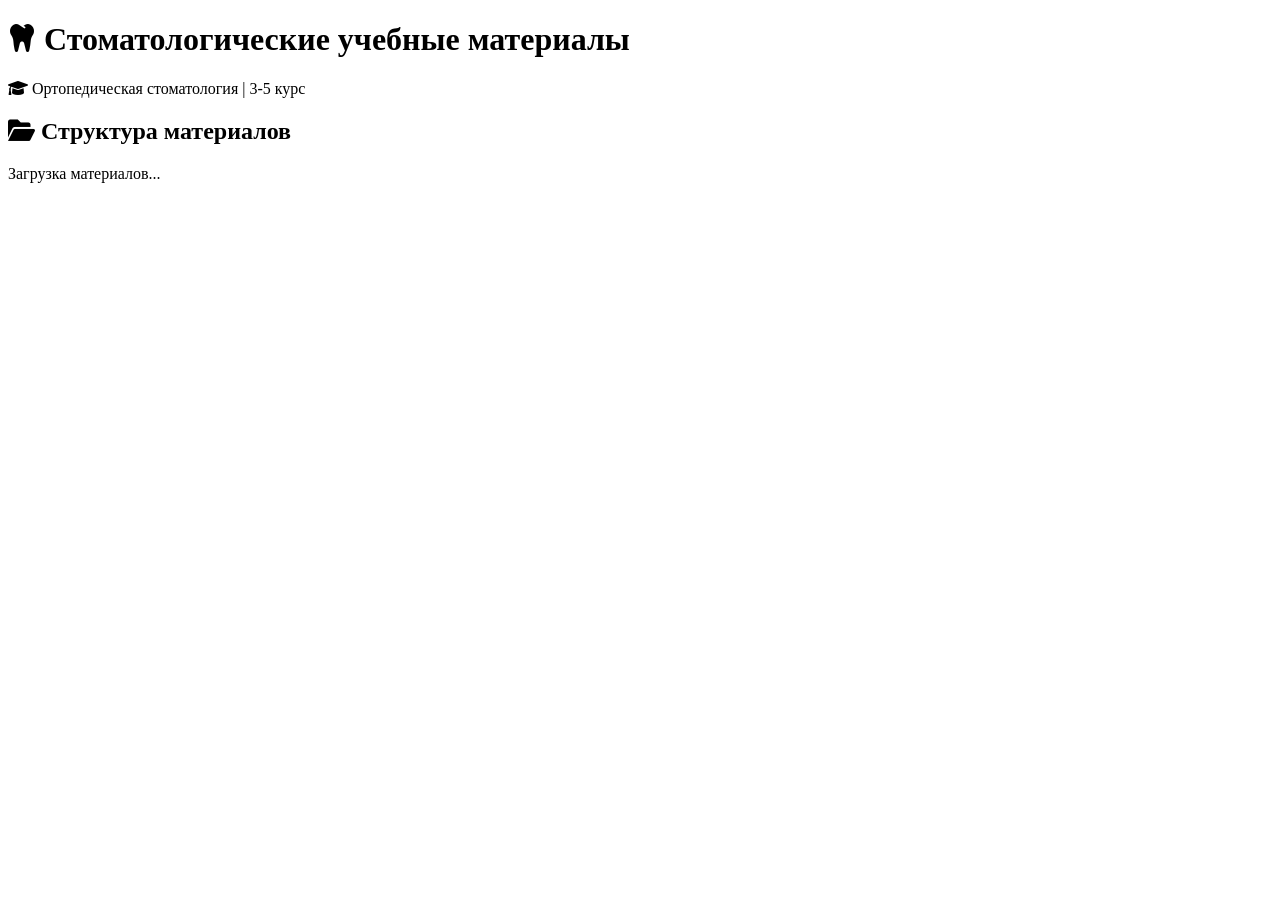
==== app/templates/index.html @ 723bd154 "Initial commit: Dental Materials Portal Features: - File tree navigation with Font Awesome icons - V" ====
<!DOCTYPE html>
<html lang="ru">
<head>
    <meta charset="UTF-8">
    <meta name="viewport" content="width=device-width, initial-scale=1.0, viewport-fit=cover">
    <meta name="theme-color" content="#104989">
    <title>Стоматологические материалы | Учебный портал</title>
    <!-- Font Awesome 6 -->
    <link rel="stylesheet" href="https://cdnjs.cloudflare.com/ajax/libs/font-awesome/6.0.0-beta3/css/all.min.css">
    <link rel="stylesheet" href="/static/css/style.css">
</head>
<body>
    <div class="header">
        <div class="header-content">
            <h1><i class="fas fa-tooth"></i> Стоматологические учебные материалы</h1>
            <p><i class="fas fa-graduation-cap"></i> Ортопедическая стоматология | 3-5 курс</p>
        </div>
    </div>

    <div class="container">
        <div class="tree-panel">
            <div class="tree-header">
                <h2><i class="fas fa-folder-open"></i> Структура материалов</h2>
            </div>
            <div class="tree-content">
                <div id="tree" class="tree">Загрузка материалов...</div>
            </div>
        </div>
    </div>

    <script src="/static/js/app.js"></script>
</body>
</html>
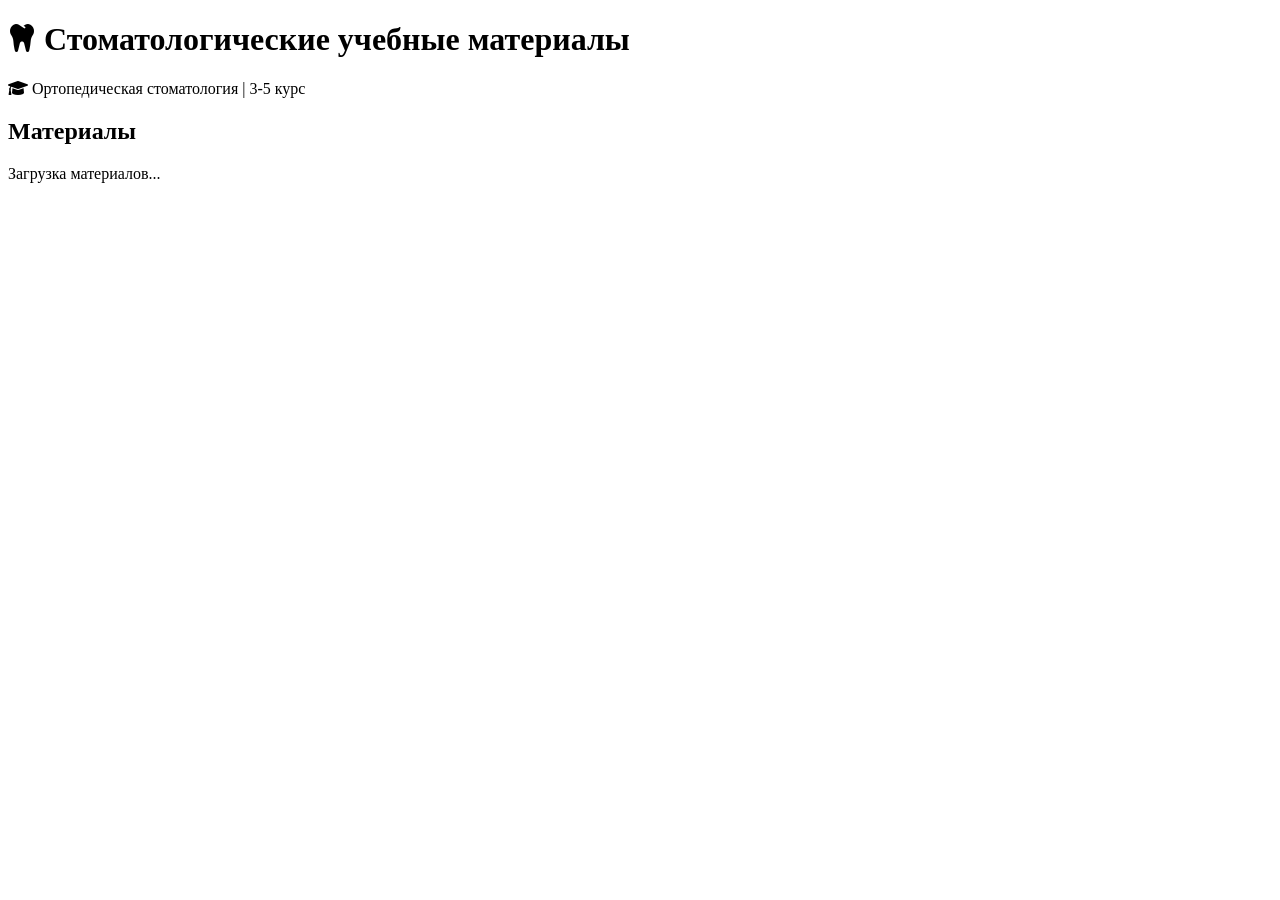
==== commit 8dd1e4e8: "feat: optimize and secure dental portal - Add video streaming with range requests (206 Partial Conte" ====
--- a/app/templates/index.html
+++ b/app/templates/index.html
@@ -3,8 +3,11 @@
 <head>
     <meta charset="UTF-8">
     <meta name="viewport" content="width=device-width, initial-scale=1.0, viewport-fit=cover">
-    <meta name="theme-color" content="#104989">
+    <meta name="theme-color" content="#4ECDC4">
     <title>Стоматологические материалы | Учебный портал</title>
+    <!-- Favicon -->
+    <link rel="icon" href="data:image/svg+xml,%3Csvg xmlns='http://www.w3.org/2000/svg' viewBox='0 0 100 100'%3E%3Ctext x='50' y='75' font-size='70' text-anchor='middle' fill='%234ECDC4'%3E🦷%3C/text%3E%3C/svg%3E">
+    <link rel="shortcut icon" type="image/x-icon" href="/static/imgs/favicon.ico">
     <!-- Font Awesome 6 -->
     <link rel="stylesheet" href="https://cdnjs.cloudflare.com/ajax/libs/font-awesome/6.0.0-beta3/css/all.min.css">
     <link rel="stylesheet" href="/static/css/style.css">
@@ -12,15 +15,20 @@
 <body>
     <div class="header">
         <div class="header-content">
-            <h1><i class="fas fa-tooth"></i> Стоматологические учебные материалы</h1>
-            <p><i class="fas fa-graduation-cap"></i> Ортопедическая стоматология | 3-5 курс</p>
+            <div class="header-logo-container">
+                <img src="/static/imgs/logo.png" alt="Стоматология лого" class="header-logo" onerror="this.style.display='none'">
+                <div class="header-text">
+                    <h1><i class="fas fa-tooth"></i> Стоматологические учебные материалы</h1>
+                    <p><i class="fas fa-graduation-cap"></i> Ортопедическая стоматология | 3-5 курс</p>
+                </div>
+            </div>
         </div>
     </div>
 
     <div class="container">
         <div class="tree-panel">
             <div class="tree-header">
-                <h2><i class="fas fa-folder-open"></i> Структура материалов</h2>
+                <h2>Материалы</h2>
             </div>
             <div class="tree-content">
                 <div id="tree" class="tree">Загрузка материалов...</div>
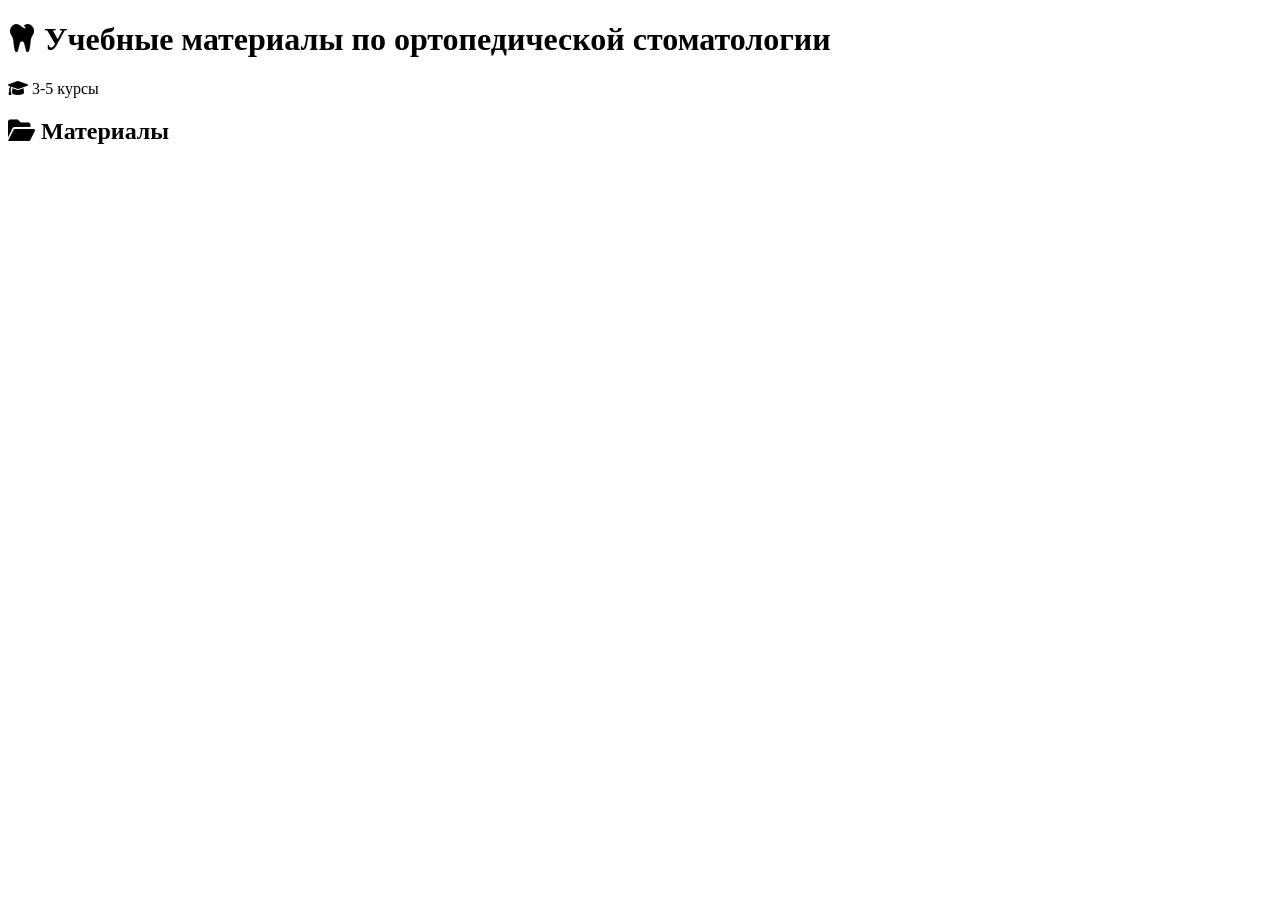
==== commit fb1f96bf: "new design square" ====
--- a/app/templates/index.html
+++ b/app/templates/index.html
@@ -3,12 +3,9 @@
 <head>
     <meta charset="UTF-8">
     <meta name="viewport" content="width=device-width, initial-scale=1.0, viewport-fit=cover">
-    <meta name="theme-color" content="#4ECDC4">
+    <meta name="theme-color" content="#01BB94">
     <title>Стоматологические материалы | Учебный портал</title>
-    <!-- Favicon -->
-    <link rel="icon" href="data:image/svg+xml,%3Csvg xmlns='http://www.w3.org/2000/svg' viewBox='0 0 100 100'%3E%3Ctext x='50' y='75' font-size='70' text-anchor='middle' fill='%234ECDC4'%3E🦷%3C/text%3E%3C/svg%3E">
-    <link rel="shortcut icon" type="image/x-icon" href="/static/imgs/favicon.ico">
-    <!-- Font Awesome 6 -->
+    <link rel="icon" href="data:image/svg+xml,%3Csvg xmlns='http://www.w3.org/2000/svg' viewBox='0 0 100 100'%3E%3Ctext x='50' y='75' font-size='70' text-anchor='middle' fill='%2301BB94'%3E🦷%3C/text%3E%3C/svg%3E">
     <link rel="stylesheet" href="https://cdnjs.cloudflare.com/ajax/libs/font-awesome/6.0.0-beta3/css/all.min.css">
     <link rel="stylesheet" href="/static/css/style.css">
 </head>
@@ -18,8 +15,8 @@
             <div class="header-logo-container">
                 <img src="/static/imgs/logo.png" alt="Стоматология лого" class="header-logo" onerror="this.style.display='none'">
                 <div class="header-text">
-                    <h1><i class="fas fa-tooth"></i> Стоматологические учебные материалы</h1>
-                    <p><i class="fas fa-graduation-cap"></i> Ортопедическая стоматология | 3-5 курс</p>
+                    <h1><i class="fas fa-tooth"></i> <span>Учебные материалы по ортопедической стоматологии</span></h1>
+                    <p><i class="fas fa-graduation-cap"></i> 3-5 курсы</p>
                 </div>
             </div>
         </div>
@@ -28,10 +25,10 @@
     <div class="container">
         <div class="tree-panel">
             <div class="tree-header">
-                <h2>Материалы</h2>
+                <h2><i class="fas fa-folder-open"></i> Материалы</h2>
             </div>
             <div class="tree-content">
-                <div id="tree" class="tree">Загрузка материалов...</div>
+                <div id="tree"></div>
             </div>
         </div>
     </div>
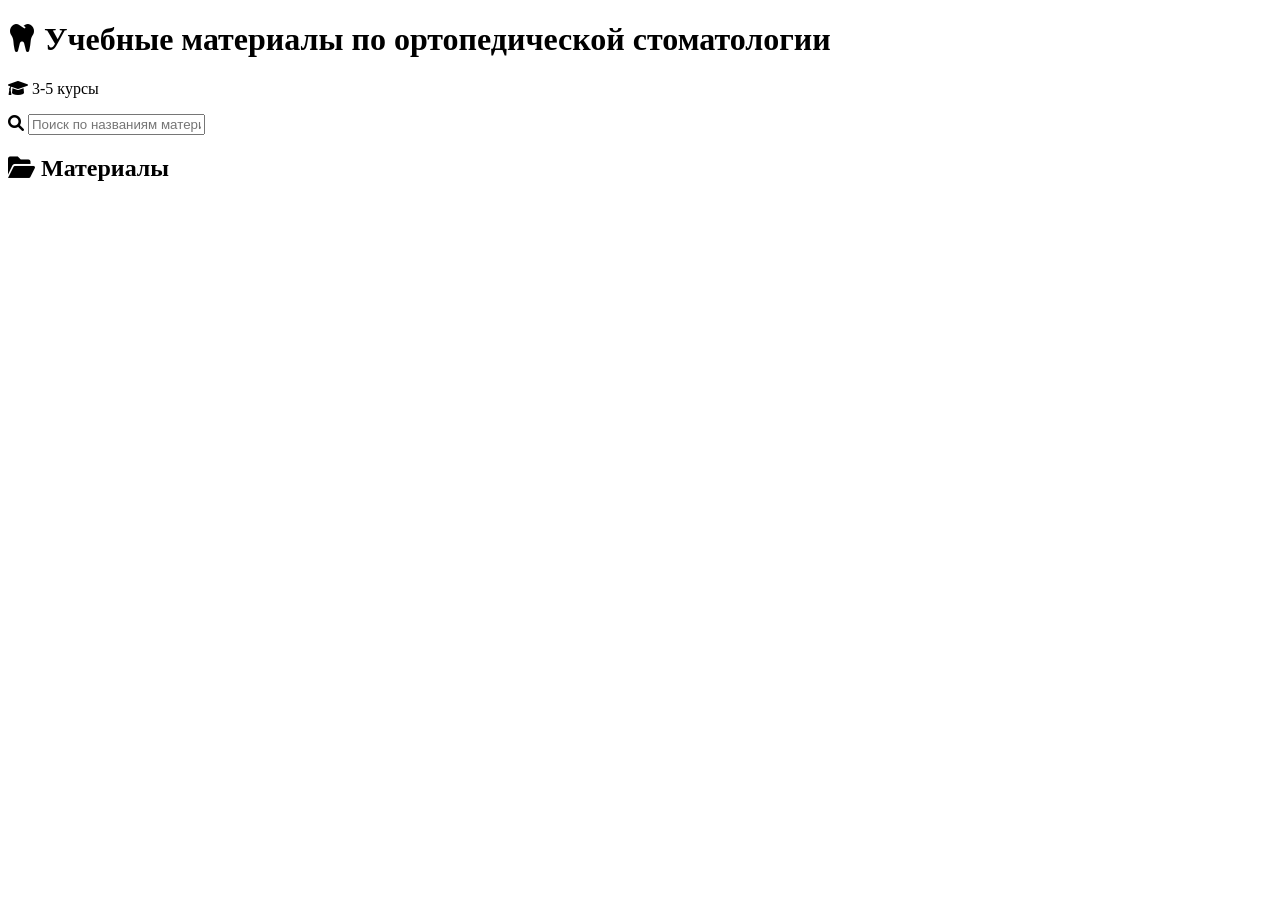
==== commit d5e050c9: "search | background" ====
--- a/app/templates/index.html
+++ b/app/templates/index.html
@@ -19,6 +19,20 @@
                     <p><i class="fas fa-graduation-cap"></i> 3-5 курсы</p>
                 </div>
             </div>
+            
+            <div class="search-container">
+                <div class="search-box">
+                    <i class="fas fa-search search-icon"></i>
+                    <input type="text" 
+                           id="search-input" 
+                           placeholder="Поиск по названиям материалов..." 
+                           autocomplete="off">
+                    <button id="search-clear" class="search-clear" style="display: none;">
+                        <i class="fas fa-times"></i>
+                    </button>
+                </div>
+                <div id="search-results" class="search-results"></div>
+            </div>
         </div>
     </div>
 
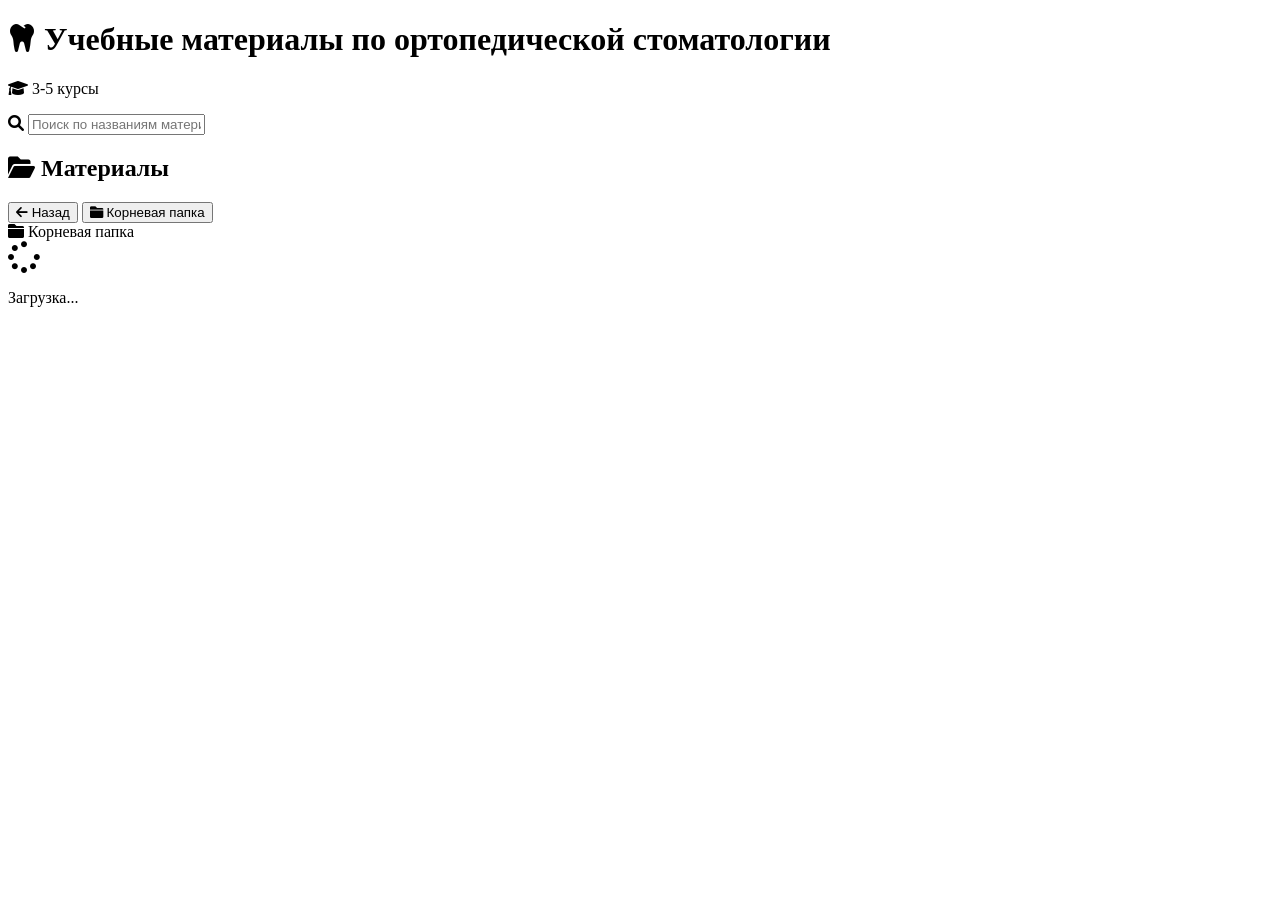
==== commit 98d6e148: "static elements in html" ====
--- a/app/templates/index.html
+++ b/app/templates/index.html
@@ -4,6 +4,7 @@
     <meta charset="UTF-8">
     <meta name="viewport" content="width=device-width, initial-scale=1.0, viewport-fit=cover">
     <meta name="theme-color" content="#01BB94">
+    <meta name="description" content="Учебные материалы по ортопедической стоматологии для студентов 3-5 курсов">
     <title>Стоматологические материалы | Учебный портал</title>
     <link rel="icon" href="data:image/svg+xml,%3Csvg xmlns='http://www.w3.org/2000/svg' viewBox='0 0 100 100'%3E%3Ctext x='50' y='75' font-size='70' text-anchor='middle' fill='%2301BB94'%3E🦷%3C/text%3E%3C/svg%3E">
     <link rel="stylesheet" href="https://cdnjs.cloudflare.com/ajax/libs/font-awesome/6.0.0-beta3/css/all.min.css">
@@ -42,7 +43,26 @@
                 <h2><i class="fas fa-folder-open"></i> Материалы</h2>
             </div>
             <div class="tree-content">
-                <div id="tree"></div>
+                <!-- Навигационная панель - теперь в HTML -->
+                <div class="navigation-bar">
+                    <button class="back-btn" id="back-btn">
+                        <i class="fas fa-arrow-left"></i> Назад
+                    </button>
+                    <button class="root-path-btn" id="root-path-btn">
+                        <i class="fas fa-folder"></i> Корневая папка
+                    </button>
+                    <div class="current-path" id="current-path">
+                        <i class="fas fa-folder"></i> <span>Корневая папка</span>
+                    </div>
+                </div>
+                
+                <!-- Контейнер для контента -->
+                <div class="content-container" id="content-container">
+                    <div class="loading-spinner">
+                        <i class="fas fa-spinner fa-pulse fa-2x"></i>
+                        <p>Загрузка...</p>
+                    </div>
+                </div>
             </div>
         </div>
     </div>
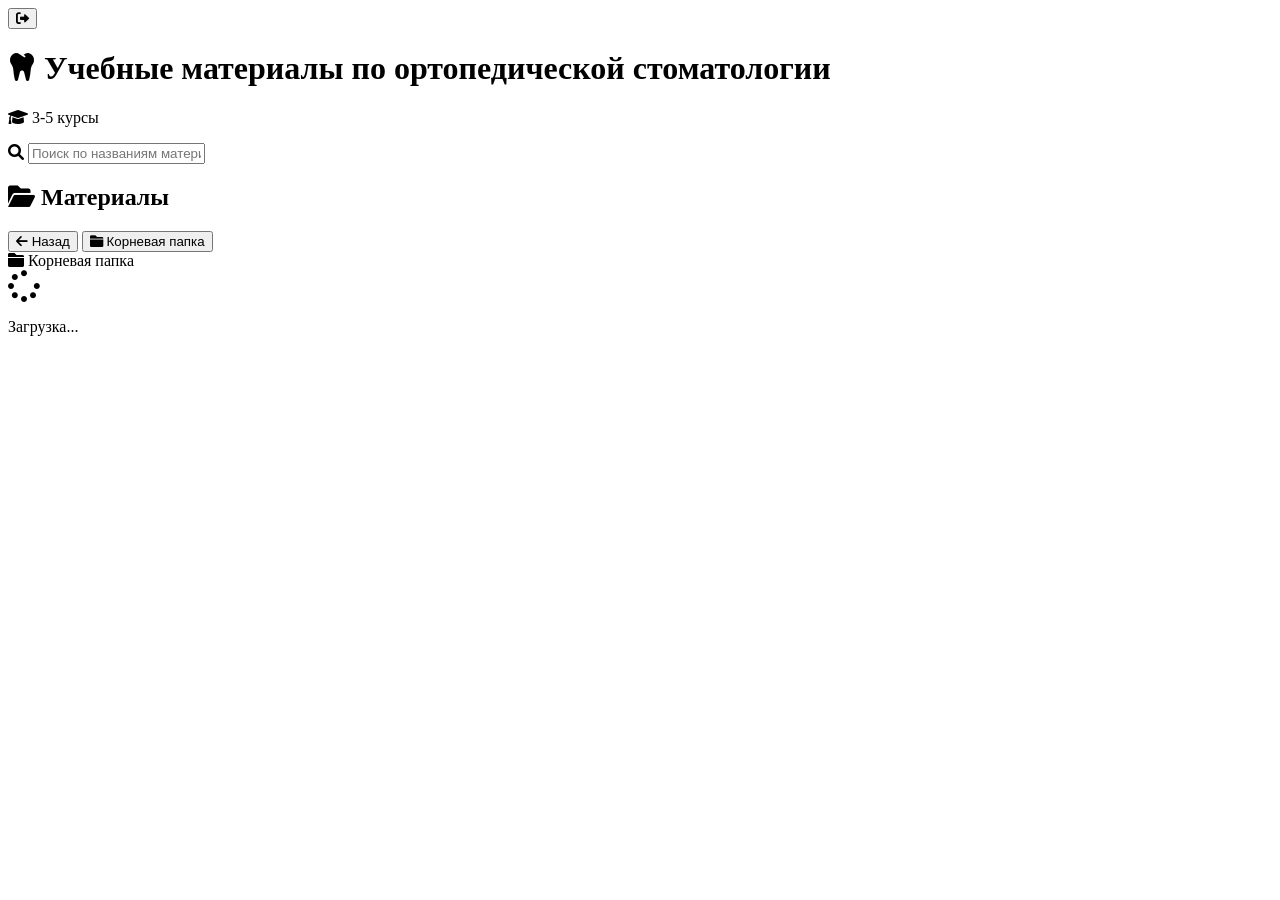
==== commit 7b7edbc8: "register-page" ====
--- a/app/templates/index.html
+++ b/app/templates/index.html
@@ -4,13 +4,16 @@
     <meta charset="UTF-8">
     <meta name="viewport" content="width=device-width, initial-scale=1.0, viewport-fit=cover">
     <meta name="theme-color" content="#01BB94">
-    <meta name="description" content="Учебные материалы по ортопедической стоматологии для студентов 3-5 курсов">
     <title>Стоматологические материалы | Учебный портал</title>
     <link rel="icon" href="data:image/svg+xml,%3Csvg xmlns='http://www.w3.org/2000/svg' viewBox='0 0 100 100'%3E%3Ctext x='50' y='75' font-size='70' text-anchor='middle' fill='%2301BB94'%3E🦷%3C/text%3E%3C/svg%3E">
     <link rel="stylesheet" href="https://cdnjs.cloudflare.com/ajax/libs/font-awesome/6.0.0-beta3/css/all.min.css">
     <link rel="stylesheet" href="/static/css/style.css">
 </head>
 <body>
+    <button id="logout-btn" class="logout-fixed">
+        <i class="fas fa-sign-out-alt"></i>
+    </button>
+
     <div class="header">
         <div class="header-content">
             <div class="header-logo-container">
@@ -36,14 +39,13 @@
             </div>
         </div>
     </div>
-
+    
     <div class="container">
         <div class="tree-panel">
             <div class="tree-header">
                 <h2><i class="fas fa-folder-open"></i> Материалы</h2>
             </div>
             <div class="tree-content">
-                <!-- Навигационная панель - теперь в HTML -->
                 <div class="navigation-bar">
                     <button class="back-btn" id="back-btn">
                         <i class="fas fa-arrow-left"></i> Назад
@@ -56,7 +58,6 @@
                     </div>
                 </div>
                 
-                <!-- Контейнер для контента -->
                 <div class="content-container" id="content-container">
                     <div class="loading-spinner">
                         <i class="fas fa-spinner fa-pulse fa-2x"></i>
@@ -67,6 +68,7 @@
         </div>
     </div>
 
+
     <script src="/static/js/app.js"></script>
 </body>
 </html>
